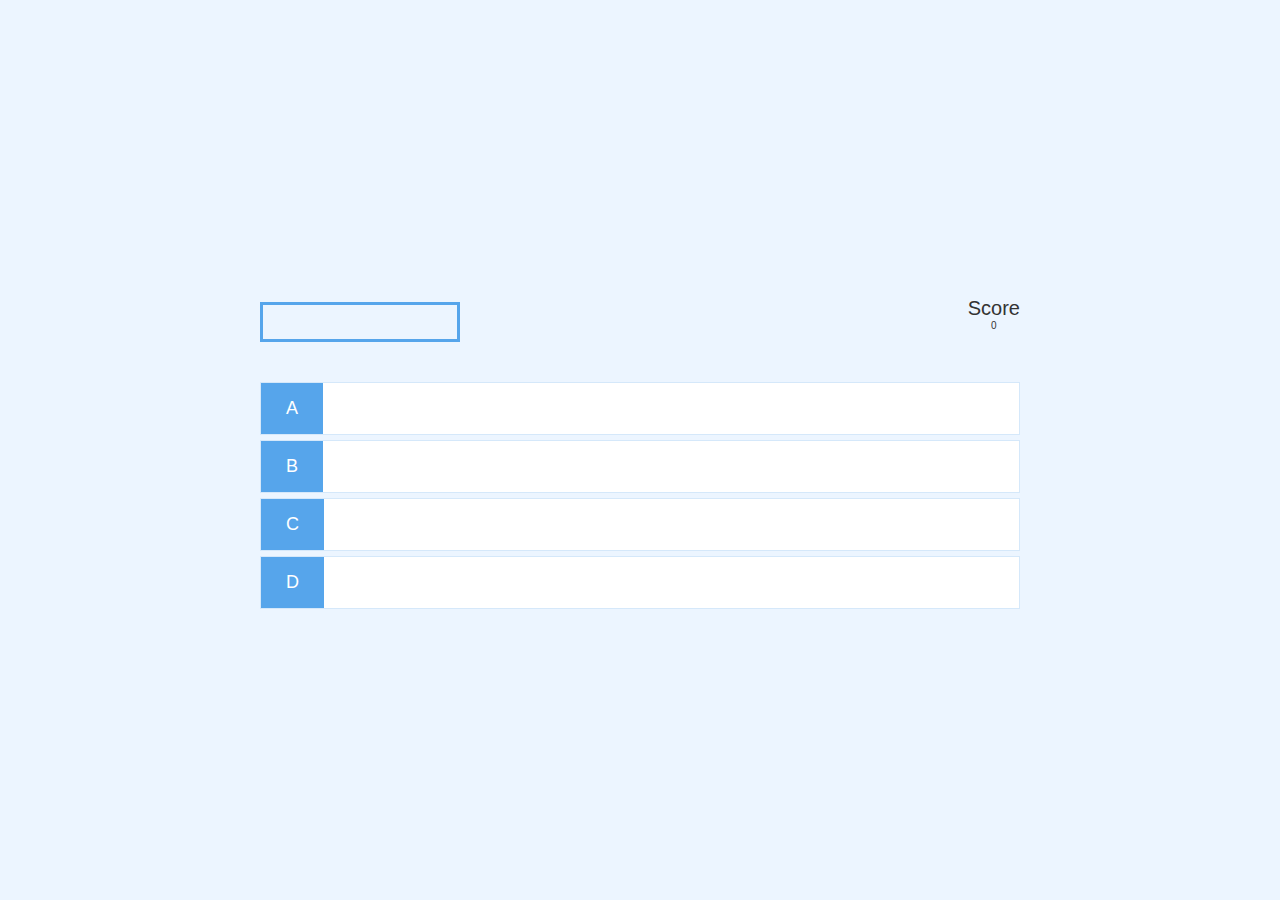
==== game.html @ 9c78d1cb "first commit" ====
<!DOCTYPE html>
<html lang="en">
<head>
    <meta charset="UTF-8">
    <meta name="viewport" content="width=device-width, initial-scale=1.0">
    <title>Quick Quiz - Play</title>
    <link rel="stylesheet" href="style.css">
    <link rel="stylesheet" href="game.css">
</head>
<body>
    <div class="container">
        <div id="game" class="justify-center flex-column">
            <div class="justify-center flex-column">
                <div id="hud">
                    <div id="hud-item">
                        <p class="hud-prefix" id="progress-text"></p>

                        <div id="progressBar">
                            <div id="progressBarFull"></div>
                        </div>
                    </div>

                    <div id="hud-item">
                        <p class="hud-prefix">Score</p>
                        <p class="hud-main-text" id="score">0</p>
                    </div>
                </div>
                <h2 id="question"></h2>

                <div class="choice-container">
                    <p class="choice-prefix">A</p>
                    <p class="choice-text" data-number="1"></p>
                </div>

                <div class="choice-container">
                    <p class="choice-prefix">B</p>
                    <p class="choice-text" data-number="2"></p>
                </div>

                <div class="choice-container">
                    <p class="choice-prefix">C</p>
                    <p class="choice-text" data-number="3"></p>
                </div>

                <div class="choice-container">
                    <p class="choice-prefix">D</p>
                    <p class="choice-text" data-number="4"></p>
                </div>
            </div>
        </div>
    </div>

<script src="game.js"></script>
</body>
</html>
---- style.css ----
:root {
    background-color: #ecf5ff;
    font-size: 62.5%;
  }
  
  * {
    box-sizing: border-box;
    margin: 0;
    padding: 0;
    border: none;
    outline: none;
    font-family: Arial, Helvetica, sans-serif;
    color: #333;
  }
  
  :is(h1, h2, h3, h4) {
    margin-bottom: 1rem;
  }
  
  h1 {
    font-size: 5.4rem;
    color: #5ba5eb;
    margin-bottom: 5rem;
  }
  
  h1 > span {
    font-size: 2.4rem;
    font-weight: 500;
  }
  
  h2 {
    font-size: 4.2rem;
    margin-bottom: 4rem;
    font-weight: 700;
  }
  
  h3 {
    font-size: 2.8rem;
    font-weight: 500;
  }
  
  /* UTILITIES */
  
  .container {
    width: 100vw;
    height: 100vh;
    display: flex;
    justify-content: center;
    align-items: center;
    max-width: 80rem;
    margin: 0 auto;
    padding: 2rem;
  }
  
  .container > * {
    width: 100%;
  }
  
  .flex-column {
    display: flex;
    flex-direction: column;
  }
  
  .flex-center {
    justify-content: center;
    align-items: center;
  }
  
  .justify-center {
    justify-content: center;
  }
  
  .text-center {
    text-align: center;
  }
  
  .hidden {
    display: none;
  }
  
  /* BUTTONS */
  .btn {
    font-size: 1.8rem;
    padding: 1rem 0;
    width: 20rem;
    text-align: center;
    border: 0.1rem solid #56a5eb;
    margin-bottom: 1rem;
    text-decoration: none;
    color: #56a5eb;
    background-color: #fff;
  }
  
  .btn:hover {
    cursor: pointer;
    box-shadow: 0 0.4rem 1.4rem 0 rgba(86, 185, 235, 0.5);
    transition: transform 150ms;
    transform: translateY(-0.1rem);
  }
  
  .btn[disabled]:hover {
    cursor: not-allowed;
    box-shadow: none;
    transform: none;
    -webkit-transform: none;
    -moz-transform: none;
    -ms-transform: none;
    -o-transform: none;
  }
  
  /* Forms */
  form {
    width: 100%;
    display: flex;
    flex-direction: column;
    align-items: center;
  }
  
  input {
    margin-bottom: 1rem;
    width: 20rem;
    padding: 1.5rem;
    font-size: 1.8rem;
    box-shadow: 0 0.1rem 1.4rem 0 rgba(86, 185, 235, 0.5);
  }
  
  
  input::placeholder {
    color: #aaa;
  }
---- game.css ----
.choice-container {
    display: flex;
    margin-bottom: 0.5rem;
    width: 100%;
    font-size: 1.8rem;
    border: 0.1rem solid rgba(86, 165, 235, 0.25);
    background-color: #fff;
  }
  
  .choice-container:hover {
    box-shadow: 0 0.4rem 1.4rem 0 rgba(86, 165, 235, 0.5);
    transform: translate(-0.1rem);
    transition: transform 150ms;
    cursor: pointer;
  }
  
  .choice-prefix {
    padding: 1.5rem 2.5rem;
    background-color: #56a5eb;
    color: white;
  }
  
  .choice-text {
    padding: 1.5rem;
    width: 100%;
  }
  
  .correct {
    background-color: #28a745;
  }
  
  .incorrect {
    background-color: #dc3545;
  }
  
  /* HUD */
  #hud {
    display: flex;
    justify-content: space-between;
    align-items: center;
  }
  
  .hud-prefix {
    text-align: center;
    font-size: 2rem;
  }
  
  .hud-main-text {
    text-align: center;
  }
  
  #progressBar {
    width: 20rem;
    height: 4rem;
    border: 0.3rem solid #56a5eb;
    margin-top: 1.5rem;
  }
  
  #progressBarFull {
    height: 3.7rem;
    background-color: #56a5eb;
    width: 0%;
  }
  
  /* loader */
  #loader {
    border: 1.6rem solid white;
    border-top: 1.6rem solid #56a5eb;
    width: 12rem;
    height: 12rem;
    border-radius: 50%;
    -webkit-border-radius: 50%;
    -moz-border-radius: 50%;
    -ms-border-radius: 50%;
    -o-border-radius: 50%;
    animation: spin 2s linear infinite;
    -webkit-animation: spin 2s linear infinite;
  }
  
  @keyframes spin {
    0% {
      transform: rotate(0deg);
      -webkit-transform: rotate(0deg);
      -moz-transform: rotate(0deg);
      -ms-transform: rotate(0deg);
      -o-transform: rotate(0deg);
    }
    100% {
      transform: rotate(360deg);
      -webkit-transform: rotate(360deg);
      -moz-transform: rotate(360deg);
      -ms-transform: rotate(360deg);
      -o-transform: rotate(360deg);
    }
  }
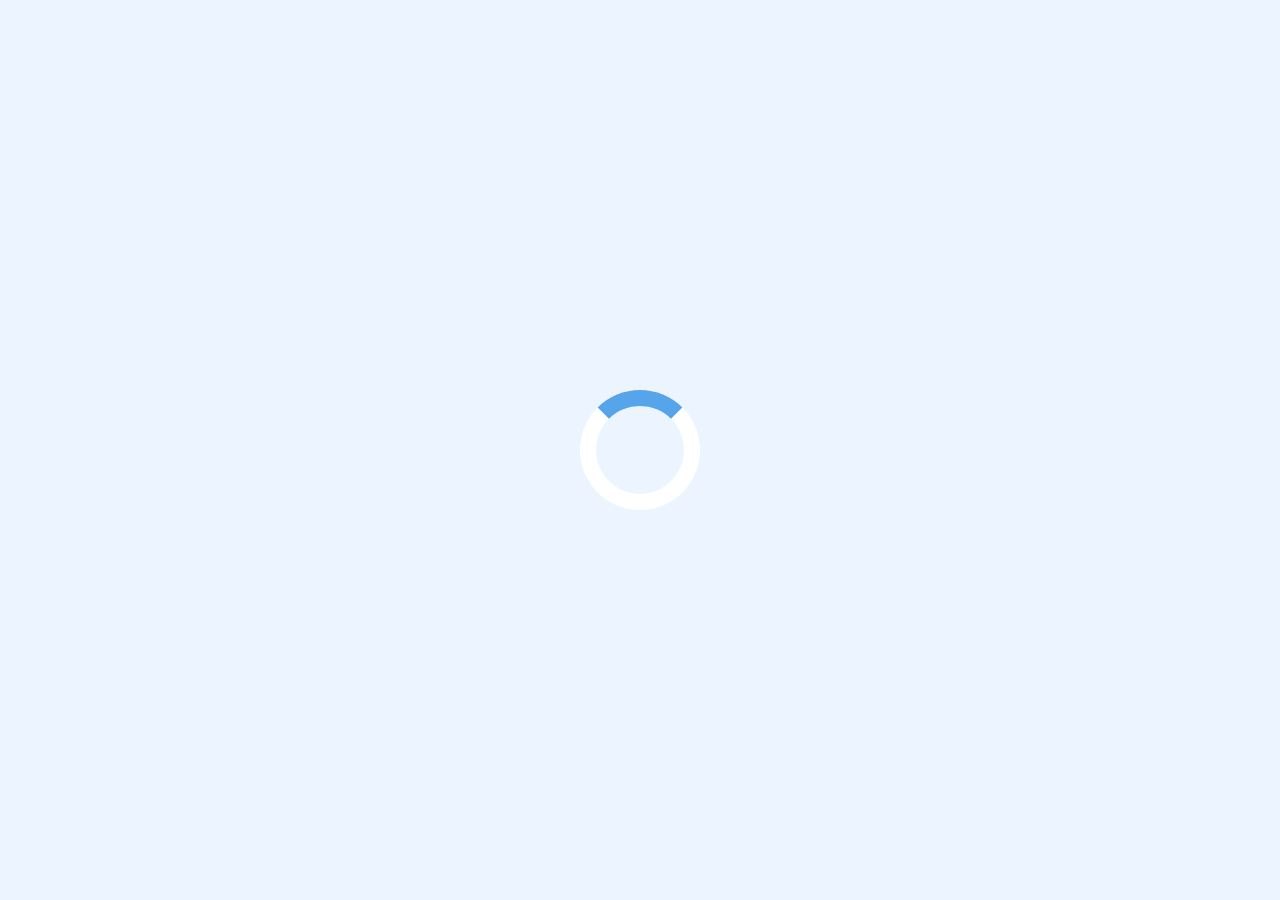
==== commit 5af073d5: "second commit" ====
--- a/game.html
+++ b/game.html
@@ -9,7 +9,8 @@
 </head>
 <body>
     <div class="container">
-        <div id="game" class="justify-center flex-column">
+        <div id="loader"></div>
+        <div id="game" class="justify-center flex-column hidden">
             <div class="justify-center flex-column">
                 <div id="hud">
                     <div id="hud-item">
@@ -22,7 +23,7 @@
 
                     <div id="hud-item">
                         <p class="hud-prefix">Score</p>
-                        <p class="hud-main-text" id="score">0</p>
+                        <h1 class="hud-main-text" id="score">0</h1>
                     </div>
                 </div>
                 <h2 id="question"></h2>
